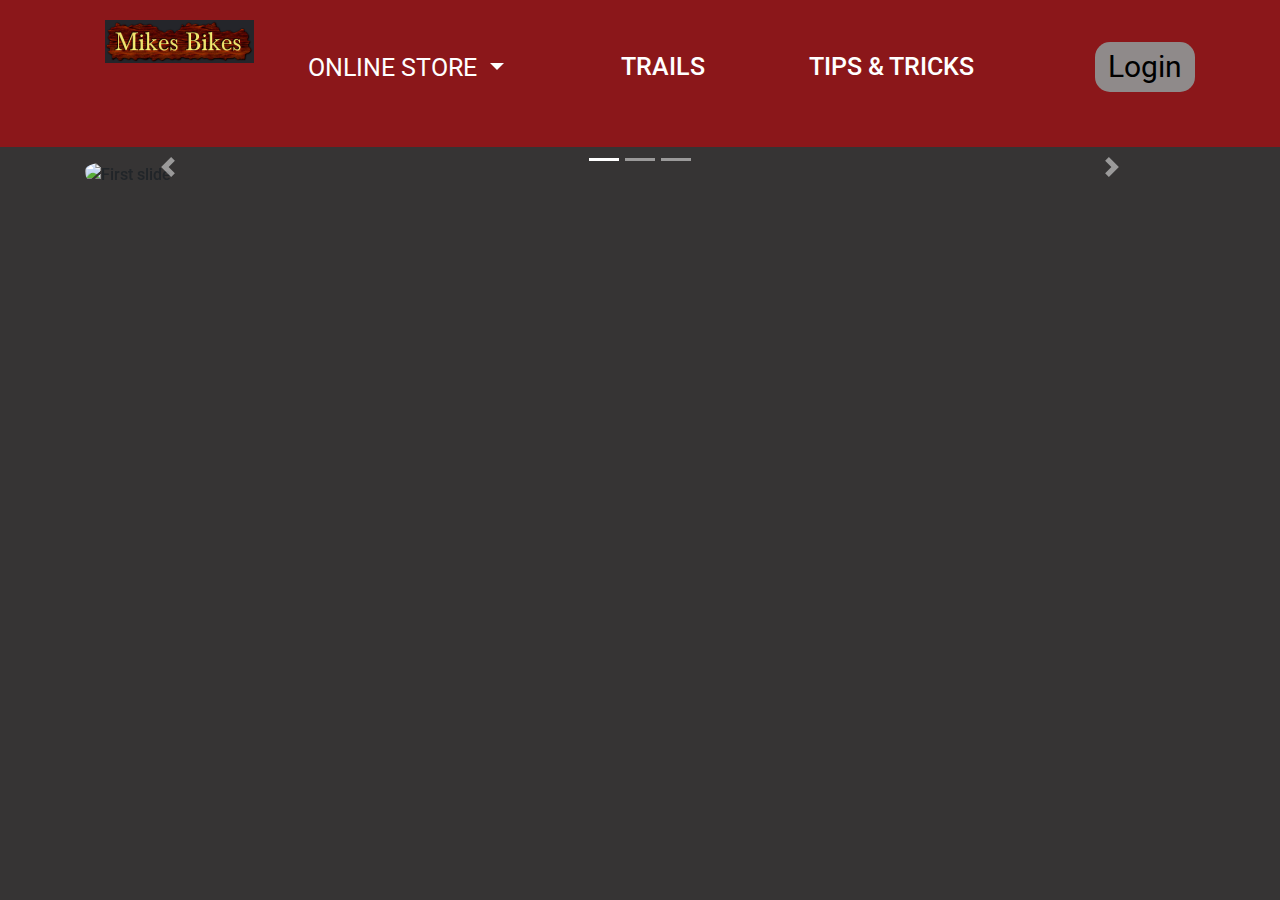
==== index.html @ 6829c37d "commit" ====
<!DOCTYPE html>
<html>
    <head>
        <meta charset="utf-8">
        <meta http-equiv="X-UA-Compatible" content="IE=edge">
        <title>Mikes Bikes</title>
        <meta name="description" content="">
        <meta name="viewport" content="width=device-width, initial-scale=1">
        <link rel="stylesheet" href="style.css">
        

        <link rel="stylesheet" href="https://cdn.jsdelivr.net/npm/bootstrap@4.0.0/dist/css/bootstrap.min.css" integrity="sha384-Gn5384xqQ1aoWXA+058RXPxPg6fy4IWvTNh0E263XmFcJlSAwiGgFAW/dAiS6JXm" crossorigin="anonymous">
        <script src="https://code.jquery.com/jquery-3.2.1.slim.min.js" integrity="sha384-KJ3o2DKtIkvYIK3UENzmM7KCkRr/rE9/Qpg6aAZGJwFDMVNA/GpGFF93hXpG5KkN" crossorigin="anonymous"></script>
        <script src="https://cdn.jsdelivr.net/npm/popper.js@1.12.9/dist/umd/popper.min.js" integrity="sha384-ApNbgh9B+Y1QKtv3Rn7W3mgPxhU9K/ScQsAP7hUibX39j7fakFPskvXusvfa0b4Q" crossorigin="anonymous"></script>
        <script src="https://cdn.jsdelivr.net/npm/bootstrap@4.0.0/dist/js/bootstrap.min.js" integrity="sha384-JZR6Spejh4U02d8jOt6vLEHfe/JQGiRRSQQxSfFWpi1MquVdAyjUar5+76PVCmYl" crossorigin="anonymous"></script>
        
        <!-- Favicon and Style Sheet Links-->
        <link rel="shortcut icon" type="image/x-icon" href="images/favicon.png">
        <link href="style.css" rel="stylesheet" type="text/css">

    </head>
    <body class="background">
        <header> 
            <div class="container clearfix">

                <img src="images/logo.png" alt="logo" class="logo">
                <nav>
                    <ul>
                        <li><button class="btn dropdown-toggle dropdownbtn" type="button" id="dropdownMenuButton" data-toggle="dropdown" aria-haspopup="true" aria-expanded="false">
                           Online Store
                        </button>
                        <div class="dropdown-menu dropdownbtnoptions" aria-labelledby="dropdownMenuButton">
                          <p class="dropdown-item dropdownmenutext" href="#">Bikes</p>
                          <p class="dropdown-item dropdownmenutext" href="#">Parts</p>
                          <p class="dropdown-item dropdownmenutext" href="#">Gear & Accessories</p>
                        </li>
                        <li><a href="trails.html">Trails</a></li>
                        <li><a href="tipsandtricks.html">Tips & Tricks</a></li>
                    </ul>
                </nav>
                <a href="login.html"><button class="button">Login</button></a>

            </div>
        </header>
        <header class="container carouselbg">
          <div id="carouselExampleIndicators" class="carousel slide" data-ride="carousel">
              <ol class="carousel-indicators" >
                <li data-target="#carouselExampleIndicators" data-slide-to="0" class="active"></li>
                <li data-target="#carouselExampleIndicators" data-slide-to="1"></li>
                <li data-target="#carouselExampleIndicators" data-slide-to="2"></li>
              </ol>
              <div class="carousel-inner">
                <div class="carousel-item active ">
                  <img class="d-block w-100 carousel" src="images/carousel1.png" alt="First slide">
                  <div class="carousel-caption d-none d-md-block">
                    <a href="login.html"><button class="carouselshopbtn">Shop Bikes</button></a>
                  </div>
                </div>
                <div class="carousel-item">
                  <img class="d-block w-100 carousel" src="images/carousel2.png" alt="Second slide">
                  <div class="carousel-caption d-none d-md-block">
                    <a href="login.html"><button class="carouselshopbtn">Shop Accessories</button></a>
                  </div>                </div>
                <div class="carousel-item">
                  <img class="d-block w-100 carousel" src="images/carousel3.png" alt="Third slide">
                  <div class="carousel-caption d-none d-md-block">
                    <a href="login.html"><button class="carouselshopbtn">Shop Parts</button></a>
                  </div>
                </div>
              </div>
              <a class="carousel-control-prev" href="#carouselExampleIndicators" role="button" data-slide="prev">
                <span class="carousel-control-prev-icon" aria-hidden="true"></span>
                <span class="sr-only"></span>
              </a>
              <a class="carousel-control-next" href="#carouselExampleIndicators" role="button" data-slide="next">
                <span class="carousel-control-next-icon" aria-hidden="true"></span>
                <span class="sr-only"></span>
              </a>
            </div>
      </header>

      
     
    </body>
</html>
---- style.css ----
@import url('https://fonts.googleapis.com/css2?family=Roboto&display=swap');
body{
    margin: 0;
    font-family:"Roboto", sans-serif;
    font-weight:500;
}

.background{
    background-color: #363434 ;
    background-image: url() ;
}

.carouselbg{
    background-color: #363434;
}

.container{
    width:90%;
    margin: 0 auto;
}

header{
    background: #8b171a ;
}

.logo{
    float: left;
    padding: 20px;
}

nav{
    text-align: center;
}

.clearfix{
    content:'';
    display: table;
    clear: both;
}


nav ul{
    margin: 0;
    padding: 0;
    list-style: none;
}


nav li{
    display: inline-block;
    margin-left: 100px;
    padding-top: 45px;
    position: relative;
    right: 150px;

    position: relative;
}


nav a{
    color: white;
    text-decoration: none;
    text-transform: uppercase;
    font-size: 25px;
}


nav a:hover{
    color: #686666;
}


nav a::before{
    content: '';
    display: block;
    height: 5px;

    background-color: #686666;
    transition: all ease-in-out 250ms;
    
    position: absolute;
    bottom: 0;
    width: 0%;
}

nav a:hover::before{
    width: 100%;

}

.carousel{
    border-radius:30px;
    padding-top: 8px;
}


.button{
    border: none;
    background-color: rgb(143, 138, 138);
    width:100px;
    height:50px;
    position: relative;
    font-size: 30px;
    cursor: pointer;
    border-radius: 15px;
    float: right;
    bottom: 55px;
}

.button:hover{
    background-color: #686666;
}

.formalign{
    width: 550px;
    height:auto;
    position: relative;
    left:30%;
    background-color:#686666;
    border-radius: 15px;
    padding: 15px 8px;
    margin-bottom: 20px;
}

.logintxt{
    color: white;
}

.warningtxt{
    color: rgb(255, 0, 0);
    font-size: 16px;
    font-weight:bold;
    padding-bottom: 8px;
    text-transform:uppercase
}

p5{
    color: white;
    font-size: 35px;
    position: relative;
    left: 47%;
    text-decoration:underline;
}

.p5{
    color: white;
    font-size: 35px;
    position: relative;
    left: 45%;
    text-decoration: underline;
}

.loginbtn{
    background-color: rgb(143, 138, 138, 1)

}

.loginbtn:hover{
    background-color: rgb(143, 138, 138, 0.5)
}

.signupbtn{
    background-color: rgb(143, 138, 138, 1)

}

.signupbtn:hover{
    background-color: rgb(143, 138, 138, 0.5)
}

.anotherbutton{
    border: none;
    background-color: transparent;
    color: white;
    cursor: pointer;
    float: right;
    padding: 0 5px;
    position: relative;
}

.anotherbutton:hover{
    text-decoration: none;
    color: #363434; 
}


.anotherbutton::before{
    content: '';
    display: block;
    height: 5px;

    background-color: #363434;
    transition: all ease-in-out 250ms;
    position: absolute;
    bottom:0;
    width: 0%;
}

.anotherbutton:hover::before{
    width: 95%;
}


.carouselshopbtn{
    color: white;
    font-size: 25px;
    font-family:"Roboto", sans-serif;
    border: none;
    border-radius: 25px;
    background-color: rgb(78, 78, 78, 1);
    width: 250px;
    position: absolute;
    left: 262px;
    bottom: 15px;
    cursor: pointer;
}

.carouselshopbtn:hover{
    background-color: rgb(78, 78, 78, 0.6);

}

.dropdownbtn{
    background-color: transparent;
    color: white;
    font-size: 25px;
    text-transform: uppercase;
    text-decoration: none;
    position: relative;
    bottom: 3px;
    
}

.dropdownbtn:hover{
    color: #686868;
}


.dropdownbtn::before{
    content: '';
    display: block;
    height: 5px;

    background-color: #686666;
    transition: all ease-in-out 250ms;
    
    position: absolute;
    bottom: 0;
    width: 0%;
}

.dropdownbtn:hover::before{
    width: 90%;

}

.dropdownbtnoptions{
    background-color: #3e3e3e;
    border-radius: 15px;
}

.dropdownmenutext{
    color: white;
    background-color: transparent;
    font-size: 25px;

}

.dropdownmenutext:hover{
    background-color: transparent;
    color: #686666;
}

.check{
    background-color: white;
}
---- style.css ----
@import url('https://fonts.googleapis.com/css2?family=Roboto&display=swap');
body{
    margin: 0;
    font-family:"Roboto", sans-serif;
    font-weight:500;
}

.background{
    background-color: #363434 ;
    background-image: url() ;
}

.carouselbg{
    background-color: #363434;
}

.container{
    width:90%;
    margin: 0 auto;
}

header{
    background: #8b171a ;
}

.logo{
    float: left;
    padding: 20px;
}

nav{
    text-align: center;
}

.clearfix{
    content:'';
    display: table;
    clear: both;
}


nav ul{
    margin: 0;
    padding: 0;
    list-style: none;
}


nav li{
    display: inline-block;
    margin-left: 100px;
    padding-top: 45px;
    position: relative;
    right: 150px;

    position: relative;
}


nav a{
    color: white;
    text-decoration: none;
    text-transform: uppercase;
    font-size: 25px;
}


nav a:hover{
    color: #686666;
}


nav a::before{
    content: '';
    display: block;
    height: 5px;

    background-color: #686666;
    transition: all ease-in-out 250ms;
    
    position: absolute;
    bottom: 0;
    width: 0%;
}

nav a:hover::before{
    width: 100%;

}

.carousel{
    border-radius:30px;
    padding-top: 8px;
}


.button{
    border: none;
    background-color: rgb(143, 138, 138);
    width:100px;
    height:50px;
    position: relative;
    font-size: 30px;
    cursor: pointer;
    border-radius: 15px;
    float: right;
    bottom: 55px;
}

.button:hover{
    background-color: #686666;
}

.formalign{
    width: 550px;
    height:auto;
    position: relative;
    left:30%;
    background-color:#686666;
    border-radius: 15px;
    padding: 15px 8px;
    margin-bottom: 20px;
}

.logintxt{
    color: white;
}

.warningtxt{
    color: rgb(255, 0, 0);
    font-size: 16px;
    font-weight:bold;
    padding-bottom: 8px;
    text-transform:uppercase
}

p5{
    color: white;
    font-size: 35px;
    position: relative;
    left: 47%;
    text-decoration:underline;
}

.p5{
    color: white;
    font-size: 35px;
    position: relative;
    left: 45%;
    text-decoration: underline;
}

.loginbtn{
    background-color: rgb(143, 138, 138, 1)

}

.loginbtn:hover{
    background-color: rgb(143, 138, 138, 0.5)
}

.signupbtn{
    background-color: rgb(143, 138, 138, 1)

}

.signupbtn:hover{
    background-color: rgb(143, 138, 138, 0.5)
}

.anotherbutton{
    border: none;
    background-color: transparent;
    color: white;
    cursor: pointer;
    float: right;
    padding: 0 5px;
    position: relative;
}

.anotherbutton:hover{
    text-decoration: none;
    color: #363434; 
}


.anotherbutton::before{
    content: '';
    display: block;
    height: 5px;

    background-color: #363434;
    transition: all ease-in-out 250ms;
    position: absolute;
    bottom:0;
    width: 0%;
}

.anotherbutton:hover::before{
    width: 95%;
}


.carouselshopbtn{
    color: white;
    font-size: 25px;
    font-family:"Roboto", sans-serif;
    border: none;
    border-radius: 25px;
    background-color: rgb(78, 78, 78, 1);
    width: 250px;
    position: absolute;
    left: 262px;
    bottom: 15px;
    cursor: pointer;
}

.carouselshopbtn:hover{
    background-color: rgb(78, 78, 78, 0.6);

}

.dropdownbtn{
    background-color: transparent;
    color: white;
    font-size: 25px;
    text-transform: uppercase;
    text-decoration: none;
    position: relative;
    bottom: 3px;
    
}

.dropdownbtn:hover{
    color: #686868;
}


.dropdownbtn::before{
    content: '';
    display: block;
    height: 5px;

    background-color: #686666;
    transition: all ease-in-out 250ms;
    
    position: absolute;
    bottom: 0;
    width: 0%;
}

.dropdownbtn:hover::before{
    width: 90%;

}

.dropdownbtnoptions{
    background-color: #3e3e3e;
    border-radius: 15px;
}

.dropdownmenutext{
    color: white;
    background-color: transparent;
    font-size: 25px;

}

.dropdownmenutext:hover{
    background-color: transparent;
    color: #686666;
}

.check{
    background-color: white;
}
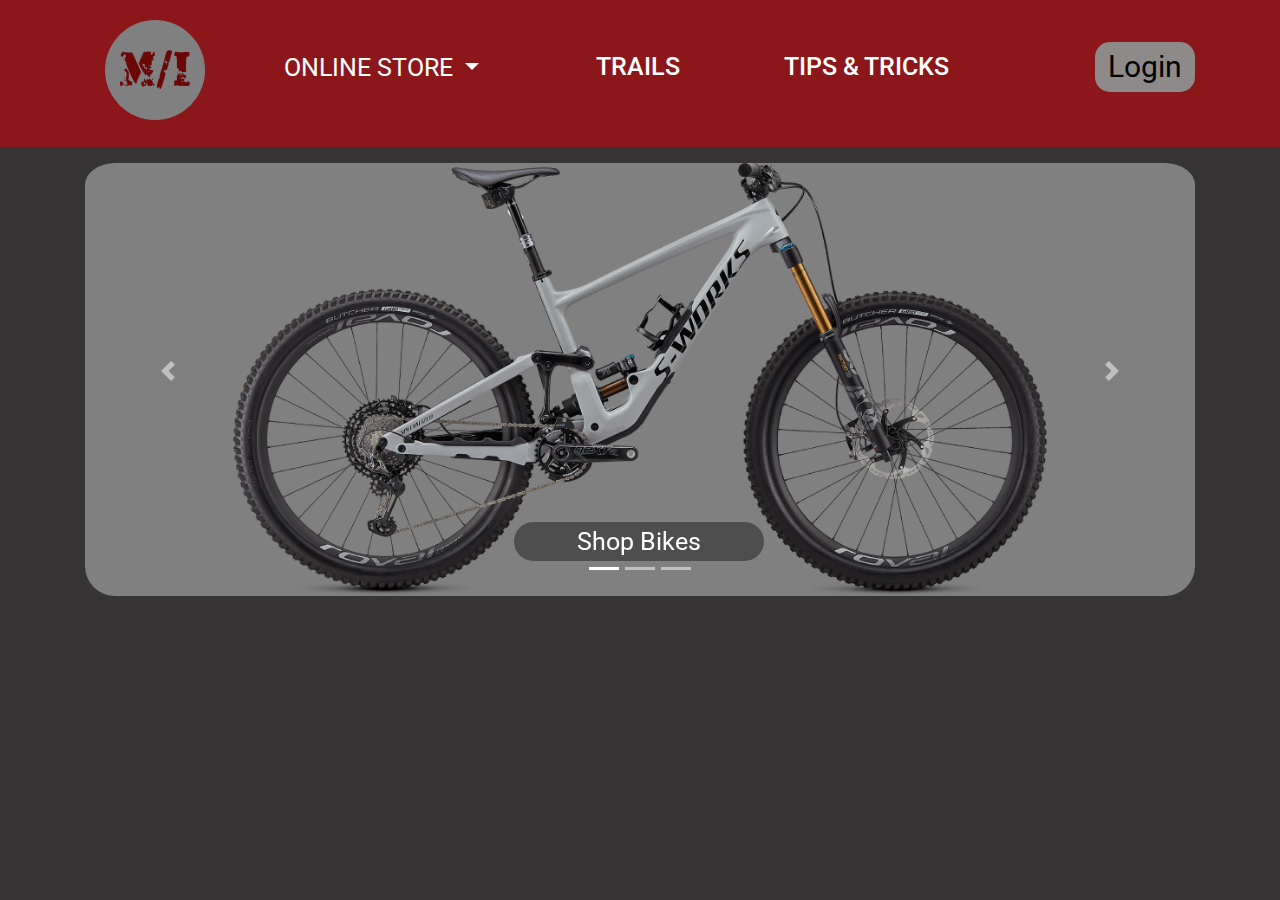
==== commit 6b033f7e: "commit" ====
--- a/index.html
+++ b/index.html
@@ -38,7 +38,7 @@
                         <li><a href="tipsandtricks.html">Tips & Tricks</a></li>
                     </ul>
                 </nav>
-                <a href="login.html"><button class="button">Login</button></a>
+                <a href="includes/login.html"><button class="button">Login</button></a>
 
             </div>
         </header>
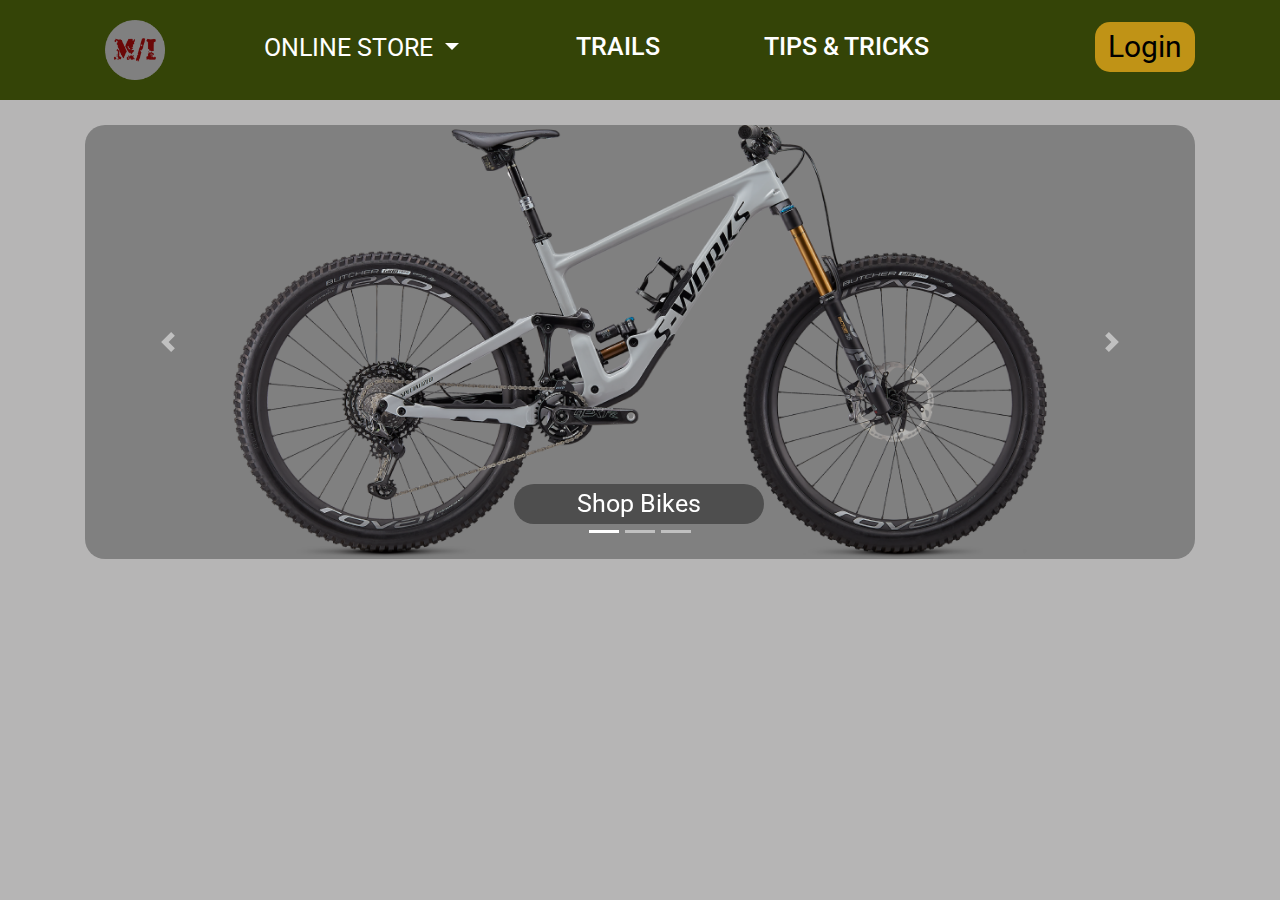
==== commit 674456de: "commit" ====
--- a/index.html
+++ b/index.html
@@ -6,7 +6,6 @@
         <title>Mikes Bikes</title>
         <meta name="description" content="">
         <meta name="viewport" content="width=device-width, initial-scale=1">
-        <link rel="stylesheet" href="style.css">
         
 
         <link rel="stylesheet" href="https://cdn.jsdelivr.net/npm/bootstrap@4.0.0/dist/css/bootstrap.min.css" integrity="sha384-Gn5384xqQ1aoWXA+058RXPxPg6fy4IWvTNh0E263XmFcJlSAwiGgFAW/dAiS6JXm" crossorigin="anonymous">
@@ -34,15 +33,15 @@
                           <p class="dropdown-item dropdownmenutext" href="#">Parts</p>
                           <p class="dropdown-item dropdownmenutext" href="#">Gear & Accessories</p>
                         </li>
-                        <li><a href="trails.html">Trails</a></li>
-                        <li><a href="tipsandtricks.html">Tips & Tricks</a></li>
+                        <li><a href="includes/trails.html">Trails</a></li>
+                        <li><a href="includes/tipsandtricks.html">Tips & Tricks</a></li>
                     </ul>
                 </nav>
                 <a href="includes/login.html"><button class="button">Login</button></a>
 
             </div>
         </header>
-        <header class="container carouselbg">
+        <header class="container carouselbg carouselpos">
           <div id="carouselExampleIndicators" class="carousel slide" data-ride="carousel">
               <ol class="carousel-indicators" >
                 <li data-target="#carouselExampleIndicators" data-slide-to="0" class="active"></li>
@@ -78,8 +77,13 @@
               </a>
             </div>
       </header>
-
+      <div class="container bodytext">
+        <div class="col-sm-6 float-left">
+        </div>
+        <div class="col-sm-6 float-right">
+        </div>
+      </div>
       
-     
     </body>
+    
 </html>--- a/style.css
+++ b/style.css
@@ -6,26 +6,30 @@
 }
 
 .background{
-    background-color: #363434 ;
-    background-image: url() ;
+    background-color:rgb(182, 181, 181);
 }
 
 .carouselbg{
-    background-color: #363434;
+    background-color:rgb(182, 181, 181);
 }
 
 .container{
     width:90%;
+    height: 100%;
     margin: 0 auto;
+    
 }
 
 header{
-    background: #8b171a ;
+    background-color: #344407;
+    height: 100px;
 }
 
 .logo{
     float: left;
     padding: 20px;
+    width: 100px;
+    height: 100px;
 }
 
 nav{
@@ -49,7 +53,7 @@
 nav li{
     display: inline-block;
     margin-left: 100px;
-    padding-top: 45px;
+    padding-top: 25px;
     position: relative;
     right: 150px;
 
@@ -66,7 +70,7 @@
 
 
 nav a:hover{
-    color: #686666;
+    color: #f4d06f;
 }
 
 
@@ -75,7 +79,7 @@
     display: block;
     height: 5px;
 
-    background-color: #686666;
+    background-color: #f4d06f;
     transition: all ease-in-out 250ms;
     
     position: absolute;
@@ -89,14 +93,13 @@
 }
 
 .carousel{
-    border-radius:30px;
-    padding-top: 8px;
+    border-radius:20px;
 }
 
 
 .button{
     border: none;
-    background-color: rgb(143, 138, 138);
+    background-color:#c09316;
     width:100px;
     height:50px;
     position: relative;
@@ -108,7 +111,9 @@
 }
 
 .button:hover{
-    background-color: #686666;
+    background-color: #c09316;
+    opacity: 0.7;
+    transition: 0.3s ease 0s;
 }
 
 .formalign{
@@ -216,8 +221,8 @@
 }
 
 .carouselshopbtn:hover{
-    background-color: rgb(78, 78, 78, 0.6);
-
+    background-color: black;
+    transition: all ease-in-out 300ms;
 }
 
 .dropdownbtn{
@@ -232,7 +237,7 @@
 }
 
 .dropdownbtn:hover{
-    color: #686868;
+    color: #f4d06f;
 }
 
 
@@ -241,7 +246,7 @@
     display: block;
     height: 5px;
 
-    background-color: #686666;
+    background-color: #f4d06f;
     transition: all ease-in-out 250ms;
     
     position: absolute;
@@ -255,7 +260,7 @@
 }
 
 .dropdownbtnoptions{
-    background-color: #3e3e3e;
+    background-color: #344407;
     border-radius: 15px;
 }
 
@@ -268,9 +273,20 @@
 
 .dropdownmenutext:hover{
     background-color: transparent;
-    color: #686666;
+    color: #f4d06f;
 }
 
 .check{
     background-color: white;
 }
+
+.carouselpos{
+    padding-top: 25px;
+}
+
+.bodytext{
+    color: white;
+    font-size: 40px;
+    text-decoration: underline;
+}
+
